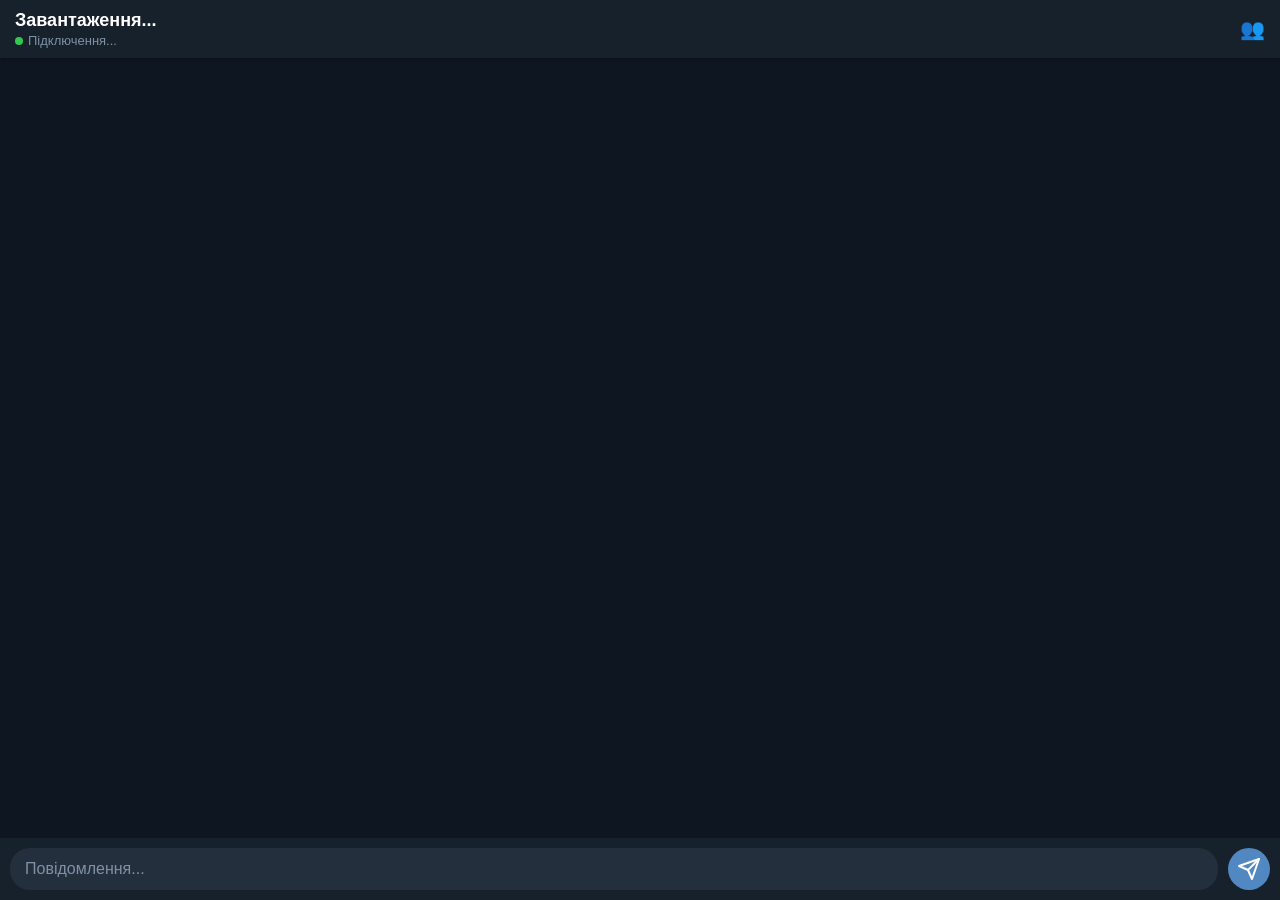
==== chat.html @ a8e3a359 "456464" ====
<!DOCTYPE html>
<html lang="uk">
<head>
    <meta charset="UTF-8">
    <meta name="viewport" content="width=device-width, initial-scale=1.0, maximum-scale=1.0, user-scalable=no">
    <title>Сімейний Чат</title>
    <script src="https://telegram.org/js/telegram-web-app.js"></script>
    <style>
        body { 
            margin: 0; padding: 0; font-family: -apple-system, BlinkMacSystemFont, "Segoe UI", Roboto, Helvetica, Arial, sans-serif;
            background: #0e1621; color: #fff; display: flex; flex-direction: column; height: 100vh; overflow: hidden;
        }
        
        /* HEADER */
        .header {
            background: #17212b; padding: 10px 15px; display: flex; align-items: center; justify-content: space-between;
            box-shadow: 0 1px 3px rgba(0,0,0,0.3); z-index: 10;
        }
        .header-info h2 { margin: 0; font-size: 18px; font-weight: 600; }
        .header-info p { margin: 2px 0 0; font-size: 13px; color: #7f91a4; }
        .online-dot { display: inline-block; width: 8px; height: 8px; background: #32c850; border-radius: 50%; margin-right: 5px; }

        /* CHAT AREA */
        .chat-container {
            flex-grow: 1; padding: 15px; overflow-y: auto; display: flex; flex-direction: column; gap: 10px;
        }
        .message { max-width: 80%; padding: 8px 12px; border-radius: 12px; position: relative; font-size: 15px; line-height: 1.4; word-wrap: break-word; }
        .message-time { font-size: 11px; color: rgba(255,255,255,0.5); float: right; margin: 5px 0 -5px 10px; }
        .message-author { font-size: 13px; font-weight: bold; margin-bottom: 3px; }
        
        /* My message */
        .msg-self { align-self: flex-end; background: #2b5278; border-bottom-right-radius: 4px; }
        .msg-self .message-author { display: none; } /* Не показуємо своє ім'я */

        /* Others message */
        .msg-other { align-self: flex-start; background: #182533; border-bottom-left-radius: 4px; }
        .msg-other .message-author { color: #64b5ef; }

        /* INPUT AREA */
        .input-area {
            background: #17212b; padding: 10px; display: flex; align-items: center; gap: 10px;
        }
        .input-box {
            flex-grow: 1; background: #242f3d; border: none; padding: 12px 15px; border-radius: 20px;
            color: #fff; font-size: 16px; outline: none;
        }
        .input-box::placeholder { color: #7f91a4; }
        .send-btn {
            background: #5288c1; border: none; width: 42px; height: 42px; border-radius: 50%;
            display: flex; justify-content: center; align-items: center; cursor: pointer; color: white; transition: 0.2s;
        }
        .send-btn:active { transform: scale(0.9); background: #4676a9; }
        
        /* Members list */
        .members-popup { display: none; position: absolute; top: 60px; right: 10px; background: #17212b; border: 1px solid #242f3d; border-radius: 8px; padding: 10px; box-shadow: 0 4px 10px rgba(0,0,0,0.5); z-index: 20; min-width: 150px;}
        .member-item { display: flex; align-items: center; margin: 8px 0; font-size: 14px;}
        .member-item.offline .online-dot { background: #7f91a4; }

    </style>
</head>
<body>
    <div class="header" onclick="toggleMembers()">
        <div class="header-info">
            <h2 id="family-name">Завантаження...</h2>
            <p><span class="online-dot"></span><span id="online-count">Підключення...</span></p>
        </div>
        <div style="font-size: 20px;">👥</div>
    </div>

    <div class="members-popup" id="members-list"></div>

    <div class="chat-container" id="chat">
        </div>

    <div class="input-area">
        <input type="text" class="input-box" id="msg-input" placeholder="Повідомлення..." autocomplete="off" onkeypress="handleEnter(event)">
        <button class="send-btn" onclick="sendMessage()">
            <svg width="24" height="24" viewBox="0 0 24 24" fill="none" stroke="currentColor" stroke-width="2" stroke-linecap="round" stroke-linejoin="round"><line x1="22" y1="2" x2="11" y2="13"></line><polygon points="22 2 15 22 11 13 2 9 22 2"></polygon></svg>
        </button>
    </div>

    <script>
        const tg = window.Telegram.WebApp;
        tg.expand();

        const user = tg.initDataUnsafe?.user;
        const myUserId = user ? String(user.id) : "0";
        const myUsername = user ? (user.username || user.first_name) : "Анонім";
        let myFamilyId = null;

        const chatBox = document.getElementById('chat');
        const familyNameEl = document.getElementById('family-name');
        const onlineCountEl = document.getElementById('online-count');
        const membersListEl = document.getElementById('members-list');
        const inputEl = document.getElementById('msg-input');

        let lastMessageCount = 0;

        async function initChat() {
            try {
                const res = await fetch(`/api/chat/init?user_id=${myUserId}`);
                const data = await res.json();
                if (data.error) {
                    familyNameEl.innerText = "Помилка доступу";
                    onlineCountEl.innerText = data.error;
                    return;
                }
                myFamilyId = data.family_id;
                familyNameEl.innerText = data.family_name;
                
                syncChat(); // Перше завантаження
                setInterval(syncChat, 2000); // Оновлення кожні 2 секунди
            } catch (err) { console.error(err); }
        }

        async function syncChat() {
            if (!myFamilyId) return;
            try {
                const res = await fetch(`/api/chat/sync?family_id=${myFamilyId}&user_id=${myUserId}`);
                const data = await res.json();
                
                // 1. Оновлення списку учасників
                updateMembers(data.members);

                // 2. Оновлення повідомлень
                if (data.messages.length !== lastMessageCount) {
                    renderMessages(data.messages);
                    lastMessageCount = data.messages.length;
                }
            } catch (err) { console.error(err); }
        }

        function updateMembers(members) {
            let onlineCount = 0;
            membersListEl.innerHTML = '';
            
            members.forEach(m => {
                if (m.is_online) onlineCount++;
                
                const div = document.createElement('div');
                div.className = `member-item ${m.is_online ? '' : 'offline'}`;
                const icon = m.role === 'captain' ? '👑' : '👨‍🚀';
                div.innerHTML = `<span class="online-dot"></span> ${icon} ${m.username}`;
                membersListEl.appendChild(div);
            });
            
            onlineCountEl.innerText = `${onlineCount} онлайн`;
        }

        function renderMessages(messages) {
            const isScrolledToBottom = chatBox.scrollHeight - chatBox.clientHeight <= chatBox.scrollTop + 50;
            
            chatBox.innerHTML = '';
            messages.forEach(m => {
                const div = document.createElement('div');
                const isMine = String(m.user_id) === myUserId;
                div.className = `message ${isMine ? 'msg-self' : 'msg-other'}`;
                
                div.innerHTML = `
                    <div class="message-author">${m.username}</div>
                    ${m.text}
                    <span class="message-time">${m.time}</span>
                `;
                chatBox.appendChild(div);
            });

            // Скролимо вниз тільки якщо ми були внизу (щоб не заважати читати історію)
            if (isScrolledToBottom || lastMessageCount === 0) {
                chatBox.scrollTop = chatBox.scrollHeight;
            }
        }

        async function sendMessage() {
            const text = inputEl.value.trim();
            if (!text || !myFamilyId) return;

            inputEl.value = ''; // Одразу чистимо поле
            
            // Локально малюємо для швидкості (оптимістичний UI)
            const div = document.createElement('div');
            div.className = 'message msg-self';
            div.innerHTML = `${text}<span class="message-time">...</span>`;
            chatBox.appendChild(div);
            chatBox.scrollTop = chatBox.scrollHeight;
            tg.HapticFeedback.impactOccurred('light');

            try {
                await fetch('/api/chat/send', {
                    method: 'POST',
                    headers: { 'Content-Type': 'application/json' },
                    body: JSON.stringify({
                        family_id: myFamilyId, user_id: myUserId, 
                        username: myUsername, text: text
                    })
                });
                syncChat(); // Оновлюємо після відправки
            } catch (err) { console.error("Помилка відправки", err); }
        }

        function handleEnter(e) { if (e.key === 'Enter') sendMessage(); }
        function toggleMembers() { membersListEl.style.display = membersListEl.style.display === 'block' ? 'none' : 'block'; }

        initChat();
    </script>
</body>
</html>
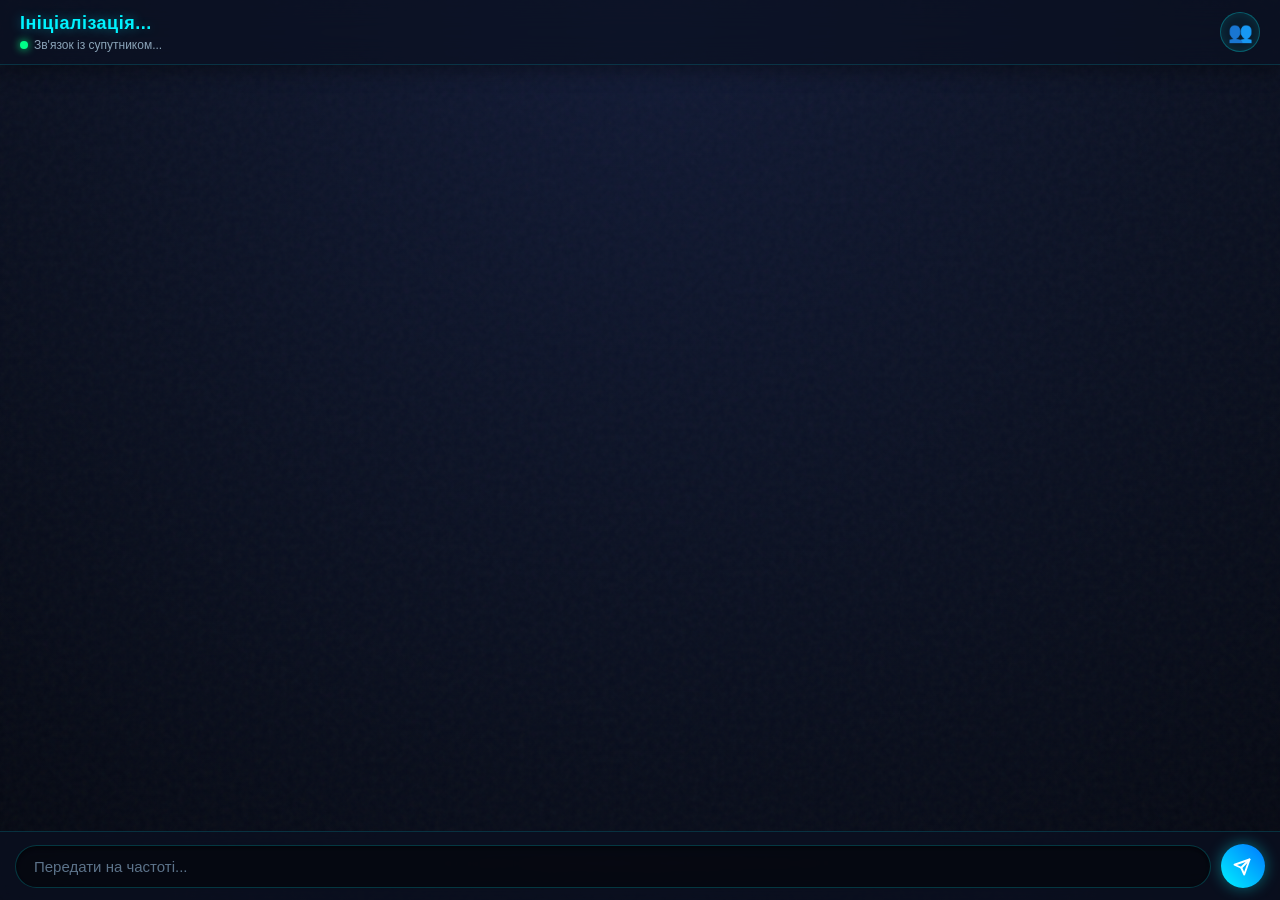
==== commit b97ca703: "4324234" ====
--- a/chat.html
+++ b/chat.html
@@ -6,65 +6,132 @@
     <title>Сімейний Чат</title>
     <script src="https://telegram.org/js/telegram-web-app.js"></script>
     <style>
-        body { 
-            margin: 0; padding: 0; font-family: -apple-system, BlinkMacSystemFont, "Segoe UI", Roboto, Helvetica, Arial, sans-serif;
-            background: #0e1621; color: #fff; display: flex; flex-direction: column; height: 100vh; overflow: hidden;
-        }
-        
+        /* Custom Scrollbar */
+        ::-webkit-scrollbar { width: 6px; }
+        ::-webkit-scrollbar-track { background: transparent; }
+        ::-webkit-scrollbar-thumb { background: rgba(0, 243, 255, 0.3); border-radius: 10px; }
+        ::-webkit-scrollbar-thumb:hover { background: rgba(0, 243, 255, 0.6); }
+
+        body {
+            margin: 0; padding: 0;
+            font-family: -apple-system, BlinkMacSystemFont, 'Segoe UI', Roboto, Helvetica, Arial, sans-serif;
+            background: radial-gradient(circle at top center, #101935 0%, #040710 100%);
+            color: #fff; display: flex; flex-direction: column; height: 100vh; overflow: hidden;
+            position: relative;
+        }
+
+        /* Animated noise background for space feel */
+        body::before {
+            content: ''; position: absolute; top: 0; left: 0; right: 0; bottom: 0;
+            background: url('data:image/svg+xml;utf8,<svg viewBox="0 0 200 200" xmlns="http://www.w3.org/2000/svg"><filter id="noise"><feTurbulence type="fractalNoise" baseFrequency="0.7" numOctaves="3" stitchTiles="stitch"/></filter><rect width="100%" height="100%" filter="url(%23noise)" opacity="0.04"/></svg>');
+            pointer-events: none; z-index: 0;
+        }
+
         /* HEADER */
         .header {
-            background: #17212b; padding: 10px 15px; display: flex; align-items: center; justify-content: space-between;
-            box-shadow: 0 1px 3px rgba(0,0,0,0.3); z-index: 10;
-        }
-        .header-info h2 { margin: 0; font-size: 18px; font-weight: 600; }
-        .header-info p { margin: 2px 0 0; font-size: 13px; color: #7f91a4; }
-        .online-dot { display: inline-block; width: 8px; height: 8px; background: #32c850; border-radius: 50%; margin-right: 5px; }
+            background: rgba(11, 16, 33, 0.7); backdrop-filter: blur(15px); -webkit-backdrop-filter: blur(15px);
+            padding: 12px 20px; display: flex; align-items: center; justify-content: space-between;
+            border-bottom: 1px solid rgba(0, 243, 255, 0.15);
+            box-shadow: 0 4px 20px rgba(0, 0, 0, 0.4); z-index: 10;
+        }
+        .header-info h2 { margin: 0; font-size: 18px; font-weight: 700; color: #00f3ff; text-shadow: 0 0 12px rgba(0, 243, 255, 0.4); letter-spacing: 0.5px;}
+        .header-info p { margin: 4px 0 0; font-size: 12px; color: #8ba4b8; display: flex; align-items: center; font-weight: 500;}
+        .online-dot { display: inline-block; width: 8px; height: 8px; background: #00ff88; border-radius: 50%; margin-right: 6px; box-shadow: 0 0 8px #00ff88;}
+
+        .header-icon {
+            font-size: 20px; width: 38px; height: 38px; background: rgba(0, 243, 255, 0.05); 
+            border-radius: 50%; display: flex; align-items: center; justify-content: center;
+            border: 1px solid rgba(0, 243, 255, 0.3); cursor: pointer; transition: 0.2s;
+            box-shadow: inset 0 0 10px rgba(0,243,255,0.1);
+        }
+        .header-icon:active { transform: scale(0.9); background: rgba(0, 243, 255, 0.2); }
 
         /* CHAT AREA */
         .chat-container {
-            flex-grow: 1; padding: 15px; overflow-y: auto; display: flex; flex-direction: column; gap: 10px;
-        }
-        .message { max-width: 80%; padding: 8px 12px; border-radius: 12px; position: relative; font-size: 15px; line-height: 1.4; word-wrap: break-word; }
-        .message-time { font-size: 11px; color: rgba(255,255,255,0.5); float: right; margin: 5px 0 -5px 10px; }
-        .message-author { font-size: 13px; font-weight: bold; margin-bottom: 3px; }
+            flex-grow: 1; padding: 20px 15px; overflow-y: auto; display: flex; flex-direction: column; gap: 12px; z-index: 1;
+        }
+        
+        @keyframes slideIn {
+            from { opacity: 0; transform: translateY(15px); }
+            to { opacity: 1; transform: translateY(0); }
+        }
+
+        .message { 
+            max-width: 78%; padding: 10px 14px; position: relative; font-size: 15px; line-height: 1.4; word-wrap: break-word;
+            animation: slideIn 0.35s cubic-bezier(0.25, 0.8, 0.25, 1) forwards;
+            box-shadow: 0 4px 15px rgba(0,0,0,0.2);
+        }
+        .message-time { font-size: 10px; opacity: 0.6; float: right; margin: 6px 0 -4px 12px; }
+        .message-author { font-size: 12px; font-weight: 700; margin-bottom: 4px; letter-spacing: 0.3px;}
         
         /* My message */
-        .msg-self { align-self: flex-end; background: #2b5278; border-bottom-right-radius: 4px; }
-        .msg-self .message-author { display: none; } /* Не показуємо своє ім'я */
+        .msg-self { 
+            align-self: flex-end; 
+            background: linear-gradient(135deg, #005c99 0%, #0088cc 100%); 
+            border-radius: 18px 18px 4px 18px;
+            border: 1px solid rgba(0, 243, 255, 0.3);
+            box-shadow: 0 4px 15px rgba(0, 136, 204, 0.2);
+        }
+        .msg-self .message-author { display: none; } 
 
         /* Others message */
-        .msg-other { align-self: flex-start; background: #182533; border-bottom-left-radius: 4px; }
-        .msg-other .message-author { color: #64b5ef; }
+        .msg-other { 
+            align-self: flex-start; 
+            background: rgba(255, 255, 255, 0.05); backdrop-filter: blur(8px); -webkit-backdrop-filter: blur(8px);
+            border: 1px solid rgba(255, 255, 255, 0.1); 
+            border-radius: 18px 18px 18px 4px; 
+        }
+        .msg-other .message-author { color: #00f3ff; text-shadow: 0 0 5px rgba(0,243,255,0.3);}
 
         /* INPUT AREA */
         .input-area {
-            background: #17212b; padding: 10px; display: flex; align-items: center; gap: 10px;
+            background: rgba(11, 16, 33, 0.7); backdrop-filter: blur(15px); -webkit-backdrop-filter: blur(15px);
+            padding: 12px 15px; display: flex; align-items: center; gap: 10px; z-index: 10;
+            border-top: 1px solid rgba(0, 243, 255, 0.15);
+            padding-bottom: max(12px, env(safe-area-inset-bottom)); /* Для iPhone X і вище */
         }
         .input-box {
-            flex-grow: 1; background: #242f3d; border: none; padding: 12px 15px; border-radius: 20px;
-            color: #fff; font-size: 16px; outline: none;
-        }
-        .input-box::placeholder { color: #7f91a4; }
+            flex-grow: 1; background: rgba(0, 0, 0, 0.4); border: 1px solid rgba(0, 243, 255, 0.2); 
+            padding: 12px 18px; border-radius: 24px; color: #fff; font-size: 15px; outline: none;
+            transition: all 0.3s ease; box-shadow: inset 0 2px 5px rgba(0,0,0,0.5);
+        }
+        .input-box:focus { border-color: #00f3ff; box-shadow: 0 0 12px rgba(0, 243, 255, 0.2), inset 0 2px 5px rgba(0,0,0,0.5); }
+        .input-box::placeholder { color: #5c738a; }
+        
         .send-btn {
-            background: #5288c1; border: none; width: 42px; height: 42px; border-radius: 50%;
-            display: flex; justify-content: center; align-items: center; cursor: pointer; color: white; transition: 0.2s;
-        }
-        .send-btn:active { transform: scale(0.9); background: #4676a9; }
+            background: linear-gradient(45deg, #00f3ff, #0077ff); border: none; width: 44px; height: 44px; border-radius: 50%;
+            display: flex; justify-content: center; align-items: center; cursor: pointer; color: white; 
+            transition: all 0.2s ease; box-shadow: 0 0 15px rgba(0, 243, 255, 0.4); flex-shrink: 0;
+        }
+        .send-btn:active { transform: scale(0.9); box-shadow: 0 0 5px rgba(0, 243, 255, 0.4); }
+        .send-btn svg { width: 18px; height: 18px; transform: translateX(-1px) translateY(1px); stroke-width: 2.5;}
         
         /* Members list */
-        .members-popup { display: none; position: absolute; top: 60px; right: 10px; background: #17212b; border: 1px solid #242f3d; border-radius: 8px; padding: 10px; box-shadow: 0 4px 10px rgba(0,0,0,0.5); z-index: 20; min-width: 150px;}
-        .member-item { display: flex; align-items: center; margin: 8px 0; font-size: 14px;}
-        .member-item.offline .online-dot { background: #7f91a4; }
+        .members-popup { 
+            display: none; position: absolute; top: 65px; right: 15px; 
+            background: rgba(11, 16, 33, 0.9); backdrop-filter: blur(20px); -webkit-backdrop-filter: blur(20px);
+            border: 1px solid rgba(0, 243, 255, 0.3); border-radius: 14px; padding: 12px; 
+            box-shadow: 0 10px 40px rgba(0,0,0,0.8); z-index: 20; min-width: 170px;
+            animation: fadeInDown 0.2s ease forwards;
+        }
+        @keyframes fadeInDown {
+            from { opacity: 0; transform: translateY(-10px); }
+            to { opacity: 1; transform: translateY(0); }
+        }
+        .member-item { display: flex; align-items: center; margin: 12px 0; font-size: 14px; color: #e2e8f0; font-weight: 500;}
+        .member-item:first-child { margin-top: 5px; }
+        .member-item:last-child { margin-bottom: 5px; }
+        .member-item.offline .online-dot { background: #475569; box-shadow: none;}
 
     </style>
 </head>
 <body>
-    <div class="header" onclick="toggleMembers()">
+    <div class="header">
         <div class="header-info">
-            <h2 id="family-name">Завантаження...</h2>
-            <p><span class="online-dot"></span><span id="online-count">Підключення...</span></p>
+            <h2 id="family-name">Ініціалізація...</h2>
+            <p><span class="online-dot"></span><span id="online-count">Зв'язок із супутником...</span></p>
         </div>
-        <div style="font-size: 20px;">👥</div>
+        <div class="header-icon" onclick="toggleMembers()">👥</div>
     </div>
 
     <div class="members-popup" id="members-list"></div>
@@ -73,20 +140,28 @@
         </div>
 
     <div class="input-area">
-        <input type="text" class="input-box" id="msg-input" placeholder="Повідомлення..." autocomplete="off" onkeypress="handleEnter(event)">
+        <input type="text" class="input-box" id="msg-input" placeholder="Передати на частоті..." autocomplete="off" onkeypress="handleEnter(event)">
         <button class="send-btn" onclick="sendMessage()">
-            <svg width="24" height="24" viewBox="0 0 24 24" fill="none" stroke="currentColor" stroke-width="2" stroke-linecap="round" stroke-linejoin="round"><line x1="22" y1="2" x2="11" y2="13"></line><polygon points="22 2 15 22 11 13 2 9 22 2"></polygon></svg>
+            <svg viewBox="0 0 24 24" fill="none" stroke="currentColor" stroke-linecap="round" stroke-linejoin="round"><line x1="22" y1="2" x2="11" y2="13"></line><polygon points="22 2 15 22 11 13 2 9 22 2"></polygon></svg>
         </button>
     </div>
 
     <script>
         const tg = window.Telegram.WebApp;
         tg.expand();
-
-        const user = tg.initDataUnsafe?.user;
-        const myUserId = user ? String(user.id) : "0";
-        const myUsername = user ? (user.username || user.first_name) : "Анонім";
-        let myFamilyId = null;
+        tg.setHeaderColor('#0b1021'); // Колір шапки Telegram
+        tg.setBackgroundColor('#040710');
+
+        const urlParams = new URLSearchParams(window.location.search);
+        let myUserId = urlParams.get('user_id');
+        let myFamilyId = urlParams.get('family_id');
+
+        if (!myUserId) {
+            const user = tg.initDataUnsafe?.user;
+            myUserId = user ? String(user.id) : "0";
+        }
+        
+        const myUsername = tg.initDataUnsafe?.user ? (tg.initDataUnsafe.user.username || tg.initDataUnsafe.user.first_name) : "Анонім";
 
         const chatBox = document.getElementById('chat');
         const familyNameEl = document.getElementById('family-name');
@@ -101,15 +176,17 @@
                 const res = await fetch(`/api/chat/init?user_id=${myUserId}`);
                 const data = await res.json();
                 if (data.error) {
-                    familyNameEl.innerText = "Помилка доступу";
+                    familyNameEl.innerText = "Доступ заборонено";
                     onlineCountEl.innerText = data.error;
                     return;
                 }
-                myFamilyId = data.family_id;
+                
+                if (data.family_id) myFamilyId = data.family_id;
+                
                 familyNameEl.innerText = data.family_name;
                 
-                syncChat(); // Перше завантаження
-                setInterval(syncChat, 2000); // Оновлення кожні 2 секунди
+                syncChat();
+                setInterval(syncChat, 2000); 
             } catch (err) { console.error(err); }
         }
 
@@ -119,11 +196,9 @@
                 const res = await fetch(`/api/chat/sync?family_id=${myFamilyId}&user_id=${myUserId}`);
                 const data = await res.json();
                 
-                // 1. Оновлення списку учасників
                 updateMembers(data.members);
 
-                // 2. Оновлення повідомлень
-                if (data.messages.length !== lastMessageCount) {
+                if (data.messages && data.messages.length !== lastMessageCount) {
                     renderMessages(data.messages);
                     lastMessageCount = data.messages.length;
                 }
@@ -131,6 +206,7 @@
         }
 
         function updateMembers(members) {
+            if (!members) return;
             let onlineCount = 0;
             membersListEl.innerHTML = '';
             
@@ -140,11 +216,11 @@
                 const div = document.createElement('div');
                 div.className = `member-item ${m.is_online ? '' : 'offline'}`;
                 const icon = m.role === 'captain' ? '👑' : '👨‍🚀';
-                div.innerHTML = `<span class="online-dot"></span> ${icon} ${m.username}`;
+                div.innerHTML = `<span class="online-dot"></span> ${icon} &nbsp;${m.username}`;
                 membersListEl.appendChild(div);
             });
             
-            onlineCountEl.innerText = `${onlineCount} онлайн`;
+            onlineCountEl.innerText = `${onlineCount} в мережі`;
         }
 
         function renderMessages(messages) {
@@ -156,15 +232,17 @@
                 const isMine = String(m.user_id) === myUserId;
                 div.className = `message ${isMine ? 'msg-self' : 'msg-other'}`;
                 
+                // Перетворюємо переноси рядків (\n) на <br>, щоб вони красиво відображались
+                const textWithBreaks = m.text.replace(/\n/g, '<br>');
+                
                 div.innerHTML = `
                     <div class="message-author">${m.username}</div>
-                    ${m.text}
+                    ${textWithBreaks}
                     <span class="message-time">${m.time}</span>
                 `;
                 chatBox.appendChild(div);
             });
 
-            // Скролимо вниз тільки якщо ми були внизу (щоб не заважати читати історію)
             if (isScrolledToBottom || lastMessageCount === 0) {
                 chatBox.scrollTop = chatBox.scrollHeight;
             }
@@ -174,12 +252,11 @@
             const text = inputEl.value.trim();
             if (!text || !myFamilyId) return;
 
-            inputEl.value = ''; // Одразу чистимо поле
-            
-            // Локально малюємо для швидкості (оптимістичний UI)
+            inputEl.value = ''; 
+            
             const div = document.createElement('div');
             div.className = 'message msg-self';
-            div.innerHTML = `${text}<span class="message-time">...</span>`;
+            div.innerHTML = `${text.replace(/\n/g, '<br>')}<span class="message-time">...</span>`;
             chatBox.appendChild(div);
             chatBox.scrollTop = chatBox.scrollHeight;
             tg.HapticFeedback.impactOccurred('light');
@@ -193,12 +270,24 @@
                         username: myUsername, text: text
                     })
                 });
-                syncChat(); // Оновлюємо після відправки
+                syncChat(); 
             } catch (err) { console.error("Помилка відправки", err); }
         }
 
         function handleEnter(e) { if (e.key === 'Enter') sendMessage(); }
-        function toggleMembers() { membersListEl.style.display = membersListEl.style.display === 'block' ? 'none' : 'block'; }
+        
+        function toggleMembers() { 
+            membersListEl.style.display = membersListEl.style.display === 'block' ? 'none' : 'block'; 
+            if(membersListEl.style.display === 'block') { tg.HapticFeedback.selectionChanged(); }
+        }
+
+        // Ховати список учасників при кліку поза ним
+        document.addEventListener('click', function(event) {
+            const isClickInside = membersListEl.contains(event.target) || event.target.closest('.header-icon');
+            if (!isClickInside && membersListEl.style.display === 'block') {
+                membersListEl.style.display = 'none';
+            }
+        });
 
         initChat();
     </script>
